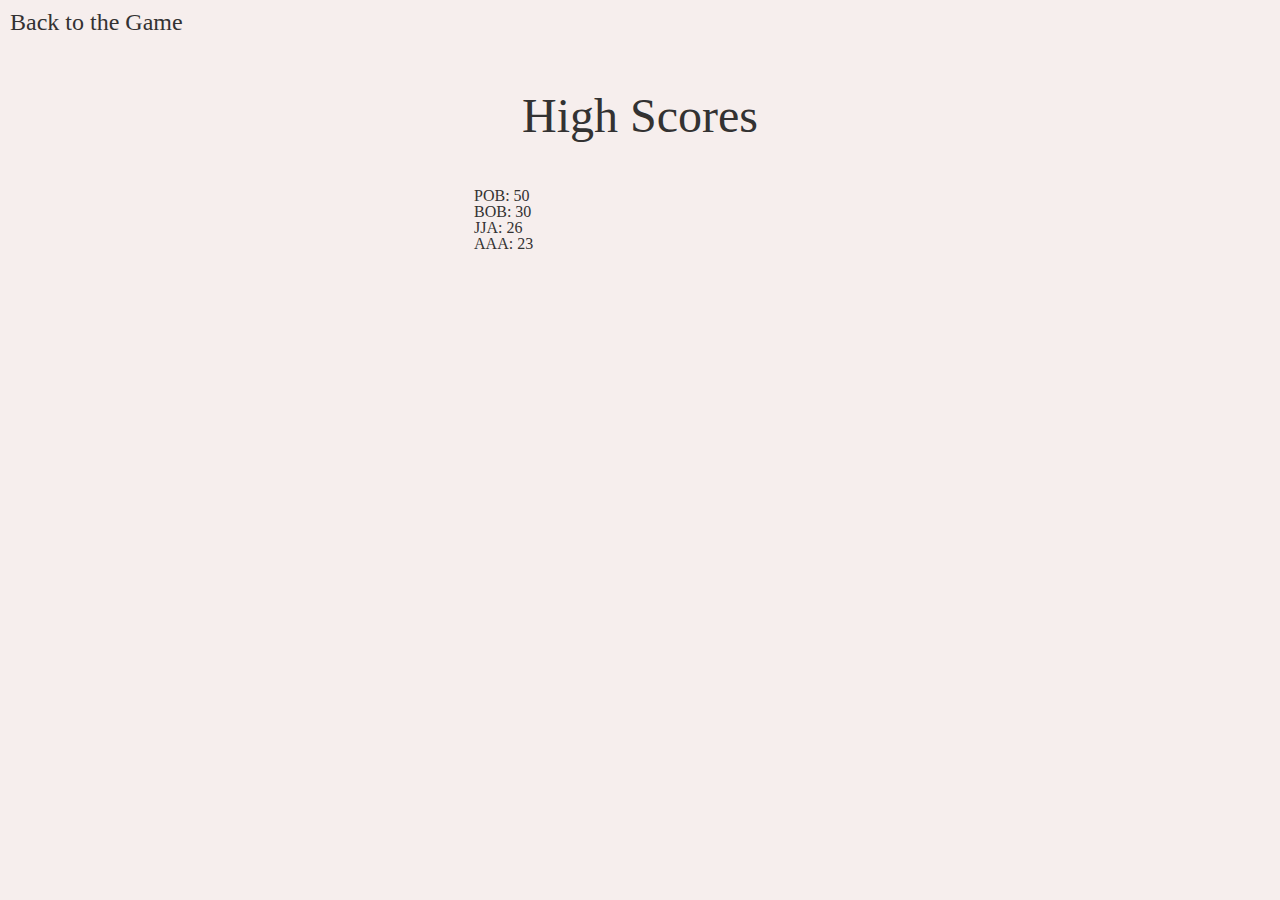
==== highscores.html @ c3bb9bc1 "Added all the functionality necessary for highscore.html" ====
<!DOCTYPE html>
<html lang="en">
<head>
    <meta charset="UTF-8">
    <meta http-equiv="X-UA-Compatible" content="IE=edge">
    <meta name="viewport" content="width=device-width, initial-scale=1.0">
    <link rel="stylesheet" href="./assets/styles/reset.css">
    <link rel="stylesheet" href="./assets/styles/style.css">
    <title>High Scores</title>
</head>
<body>
    <header>
        <a href="index.html">Back to the Game</a>
    </header>
    <main>
        <section>
            <h2>High Scores</h2>
            <ul id="high-scores-list"></ul>
        </section>
    </main>
    <script src="./assets/scripts/highscores.js"></script>
</body>
</html>
---- assets/styles/style.css ----
:root{
    --dark-text-color:rgb(51, 50, 50);
    --main-bg-color:rgb(246, 238, 237);
    --hover-outline-color:hsl(0, 1%, 30%);
}
*, ::before, ::after{
    box-sizing: border-box;
    font-family: Cambria, Cochin, Georgia, Times, 'Times New Roman', serif;
    color: var(--dark-text-color);
}

body{
    background-color: var(--main-bg-color);
}

h2{
    font-size: 3rem;
    padding: 1em;
}

a{
    text-decoration: none;
}

header{
    display: flex;
    justify-content: space-between;
    padding: 10px;
    font-size: 1.5rem;
}

main{
    display: flex;
    flex-direction: column;
    align-items: center;
}

main>p{
    width: 800px;
    font-size: 1.2rem;
    margin-bottom: 30px;
    text-align: justify;
    line-height: 1.3em;
    font-style: italic;
}

main>button{
    font-size: 2rem;
    padding: .5em 1em;
    background-color: var(--main-bg-color);
    border: none;
}

main>button:hover{
    border: 2px solid var(--hover-outline-color);
}
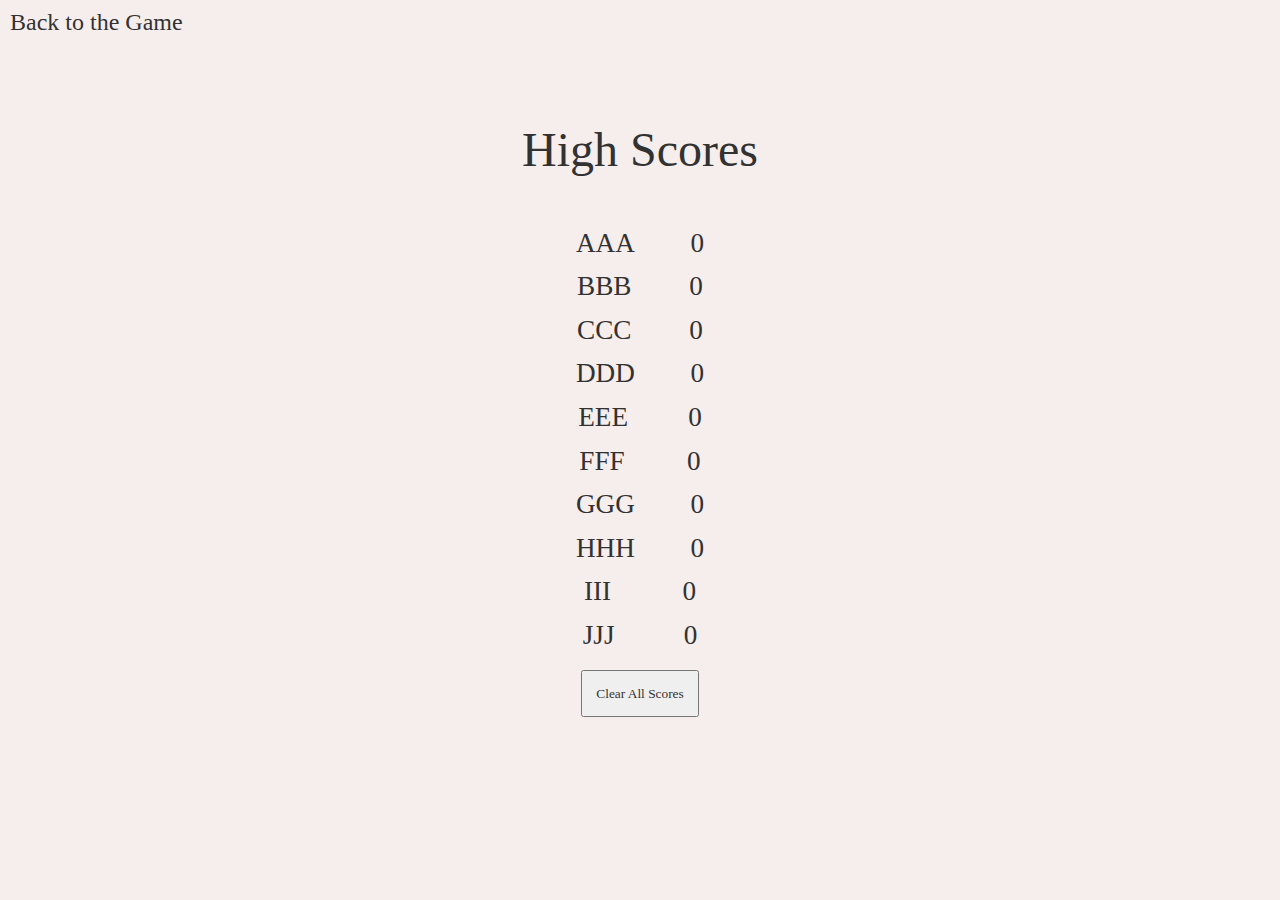
==== commit 38bb1345: "worked on highscores styling" ====
--- a/highscores.html
+++ b/highscores.html
@@ -1,3 +1,5 @@
+<!-- Need to Add Clear High Scores Button -->
+
 <!DOCTYPE html>
 <html lang="en">
 <head>
@@ -13,9 +15,10 @@
         <a href="index.html">Back to the Game</a>
     </header>
     <main>
-        <section>
+        <section id="high-scores-container">
             <h2>High Scores</h2>
             <ul id="high-scores-list"></ul>
+            <button>Clear All Scores</button>
         </section>
     </main>
     <script src="./assets/scripts/highscores.js"></script>
--- a/assets/styles/style.css
+++ b/assets/styles/style.css
@@ -19,6 +19,15 @@
     padding: 1em;
 }
 
+h3{
+    font-size: 2rem;
+    margin: .5em 0;
+}
+
+hr{
+    width: 400px;
+}
+
 a{
     text-decoration: none;
 }
@@ -34,15 +43,20 @@
     display: flex;
     flex-direction: column;
     align-items: center;
+    justify-content: center;
+    width: 80%;
+    margin: auto;
+    height: 80vh;
 }
 
 main>p{
-    width: 800px;
+    width: 700px;
     font-size: 1.2rem;
     margin-bottom: 30px;
     text-align: justify;
     line-height: 1.3em;
     font-style: italic;
+    
 }
 
 main>button{
@@ -50,8 +64,55 @@
     padding: .5em 1em;
     background-color: var(--main-bg-color);
     border: none;
+    width: 80%;
+    height: 2.5em;
 }
 
 main>button:hover{
-    border: 2px solid var(--hover-outline-color);
-}+    /* border: 2px solid var(--hover-outline-color); */
+    background-color: rgb(206, 188, 164);
+}
+
+input{
+    background-color: transparent;
+    border: none;
+    border-bottom: 3px black solid;
+    font-size: 4rem;
+    width: 12rem;
+    text-align: center;
+    margin: 1em;
+}
+
+#play-again-btn{
+    color:blue;
+    font-size: 3rem;
+}
+
+footer{
+    text-align: center;
+}
+
+footer>p{
+    font-size: 2rem;
+    font-style: italic;
+}
+
+#high-scores-list>li{
+    display: flex;
+    padding: .3em;
+    justify-content: space-around;
+    font-size: 1.7rem;
+    width: 200px;
+}
+
+
+#high-scores-container{
+    display: flex;
+    flex-direction: column;
+    align-items: center;
+}
+
+#high-scores-container button{
+    margin: 1em;
+    padding: 1em;
+}
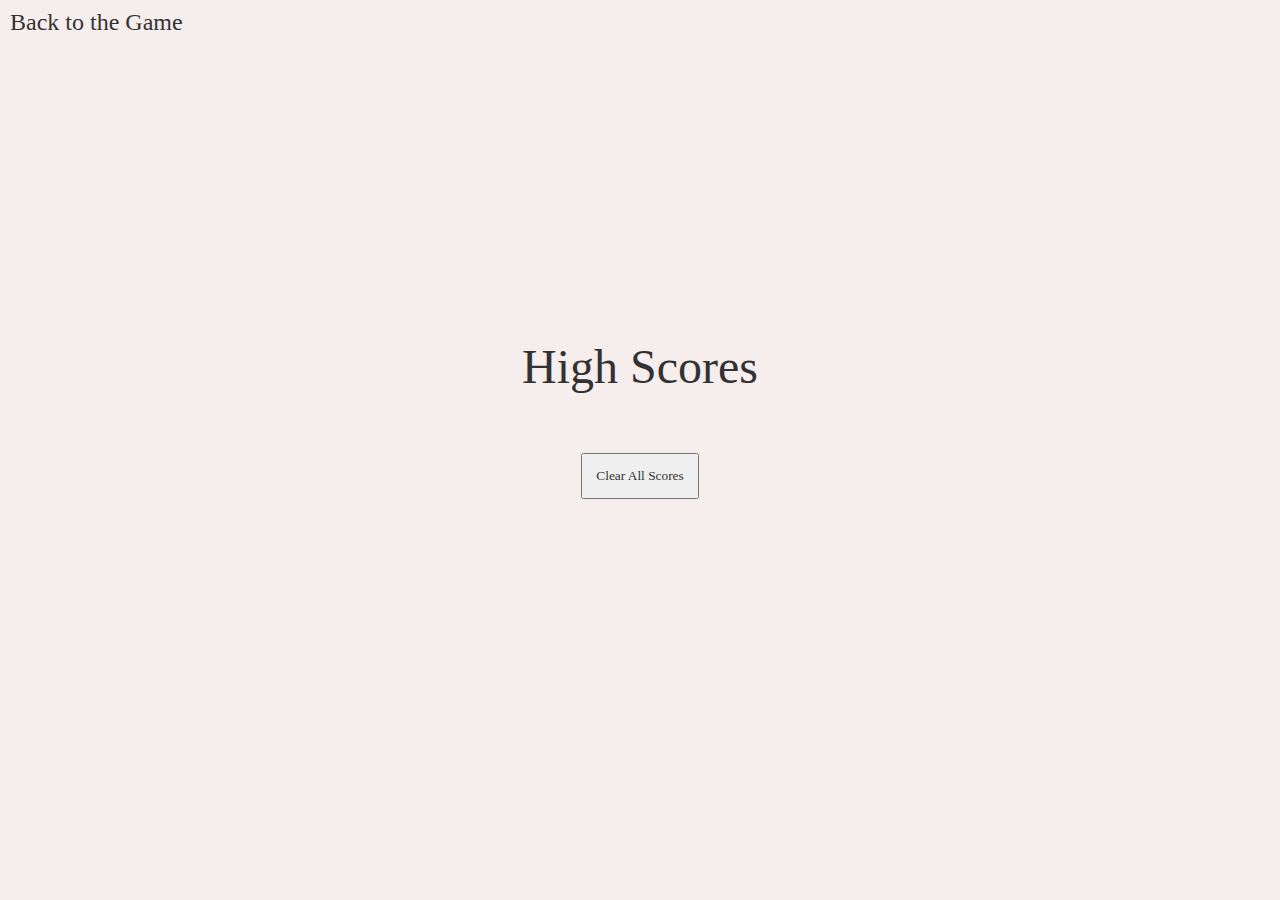
==== commit 71da65e0: "made clear scores button work" ====
--- a/highscores.html
+++ b/highscores.html
@@ -18,7 +18,7 @@
         <section id="high-scores-container">
             <h2>High Scores</h2>
             <ul id="high-scores-list"></ul>
-            <button>Clear All Scores</button>
+            <button id="clear-scores-btn">Clear All Scores</button>
         </section>
     </main>
     <script src="./assets/scripts/highscores.js"></script>
--- a/assets/styles/style.css
+++ b/assets/styles/style.css
@@ -17,6 +17,7 @@
 h2{
     font-size: 3rem;
     padding: 1em;
+    text-align: center;
 }
 
 h3{
@@ -56,7 +57,8 @@
     text-align: justify;
     line-height: 1.3em;
     font-style: italic;
-    
+    width: 80%;
+    max-width: 600px;
 }
 
 main>button{
@@ -84,7 +86,6 @@
 }
 
 #play-again-btn{
-    color:blue;
     font-size: 3rem;
 }
 
@@ -116,3 +117,19 @@
     margin: 1em;
     padding: 1em;
 }
+
+@media screen and (max-width: 820px ) {
+    h2{
+        font-size: 2rem;
+    }
+}
+
+@media screen and (max-width:375px) {
+    h2{
+        font-size: 1.8rem;
+    }
+    main>button{
+        font-size: 1.4rem;
+        height: fit-content;
+    }
+}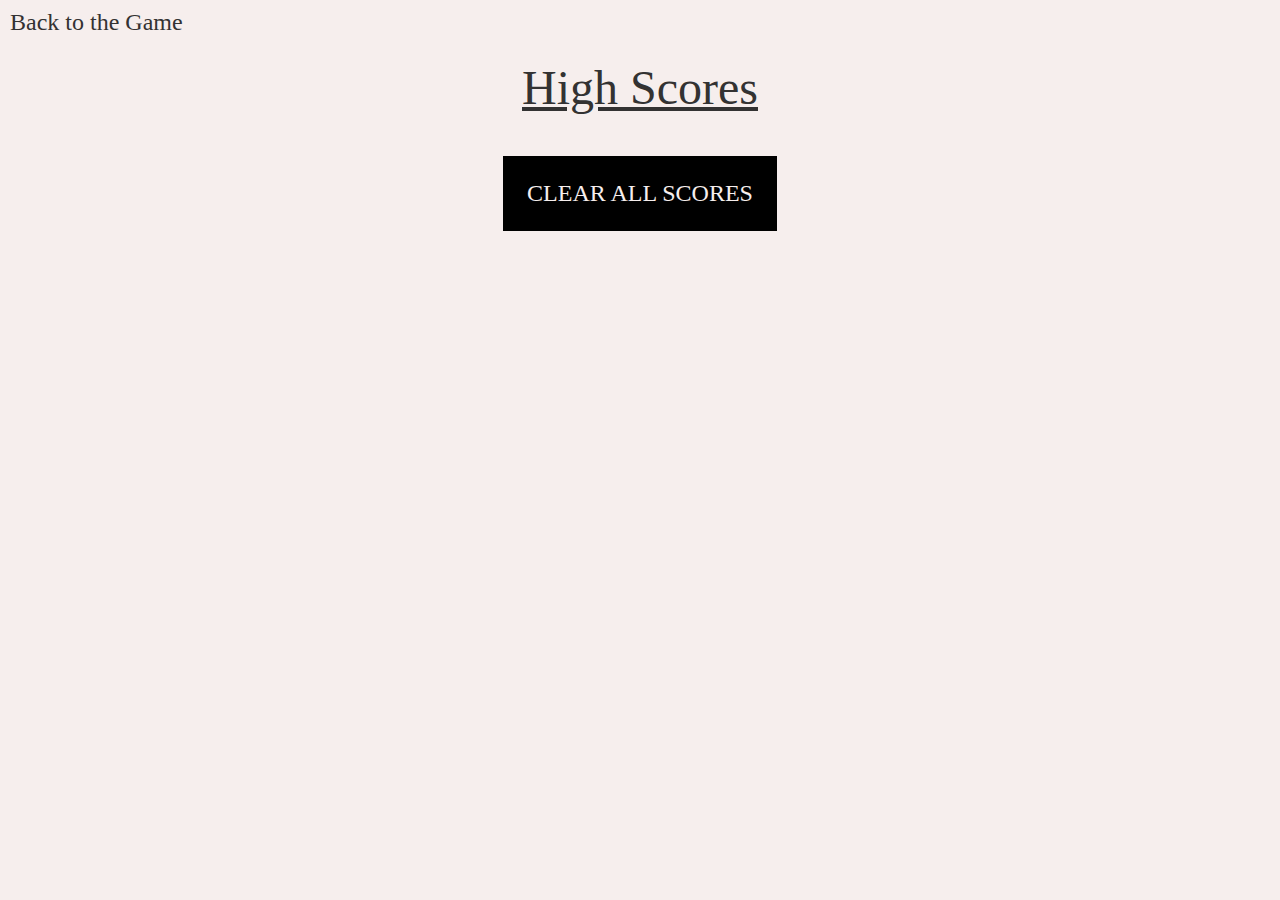
==== commit 01126aaa: "Changed styling in high scores, added an animation" ====
--- a/highscores.html
+++ b/highscores.html
@@ -1,11 +1,10 @@
-<!-- Need to Add Clear High Scores Button -->
-
 <!DOCTYPE html>
 <html lang="en">
 <head>
     <meta charset="UTF-8">
     <meta http-equiv="X-UA-Compatible" content="IE=edge">
     <meta name="viewport" content="width=device-width, initial-scale=1.0">
+    <!-- Uses the same stylesheet as the index -->
     <link rel="stylesheet" href="./assets/styles/reset.css">
     <link rel="stylesheet" href="./assets/styles/style.css">
     <title>High Scores</title>
@@ -14,11 +13,12 @@
     <header>
         <a href="index.html">Back to the Game</a>
     </header>
-    <main>
+    <main id="high-scores-main">
         <section id="high-scores-container">
             <h2>High Scores</h2>
             <ul id="high-scores-list"></ul>
-            <button id="clear-scores-btn">Clear All Scores</button>
+            <!-- Will fill in up to ten scores from local storage -->
+            <button id="clear-scores-btn">CLEAR ALL SCORES</button>
         </section>
     </main>
     <script src="./assets/scripts/highscores.js"></script>
--- a/assets/styles/style.css
+++ b/assets/styles/style.css
@@ -70,9 +70,13 @@
     height: 2.5em;
 }
 
+#high-scores-main{
+    justify-content: flex-start;
+}
+
 main>button:hover{
     /* border: 2px solid var(--hover-outline-color); */
-    background-color: rgb(206, 188, 164);
+    background-color: rgb(235, 227, 217);
 }
 
 input{
@@ -83,6 +87,12 @@
     width: 12rem;
     text-align: center;
     margin: 1em;
+    letter-spacing: 20px;
+    text-align: center;
+}
+
+input:focus-visible{
+    outline: none;
 }
 
 #play-again-btn{
@@ -113,14 +123,47 @@
     align-items: center;
 }
 
+#high-scores-container>h2{
+    text-decoration: underline;
+    padding: 20px;
+}
+
 #high-scores-container button{
     margin: 1em;
     padding: 1em;
+    font-size: 1.5rem;
+    border: none;
+    background-color: black;
+    color: #f6eeed;
+}
+
+#start-quiz-btn{
+    animation: flux 1s linear infinite;
+    height: 100px;
+}
+
+@keyframes flux {
+    from{
+        font-size: 1.9rem;
+    }
+    50%{
+        font-size: 2rem;
+    }
+    to{
+        font-size: 1.9rem;
+    }
 }
 
 @media screen and (max-width: 820px ) {
     h2{
         font-size: 2rem;
+    }
+    main>button{
+        margin:5px;
+        background-color:rgb(226, 215, 200) ;
+    }
+    main>button:hover{
+        background-color:rgb(226, 215, 200) ;
     }
 }
 
